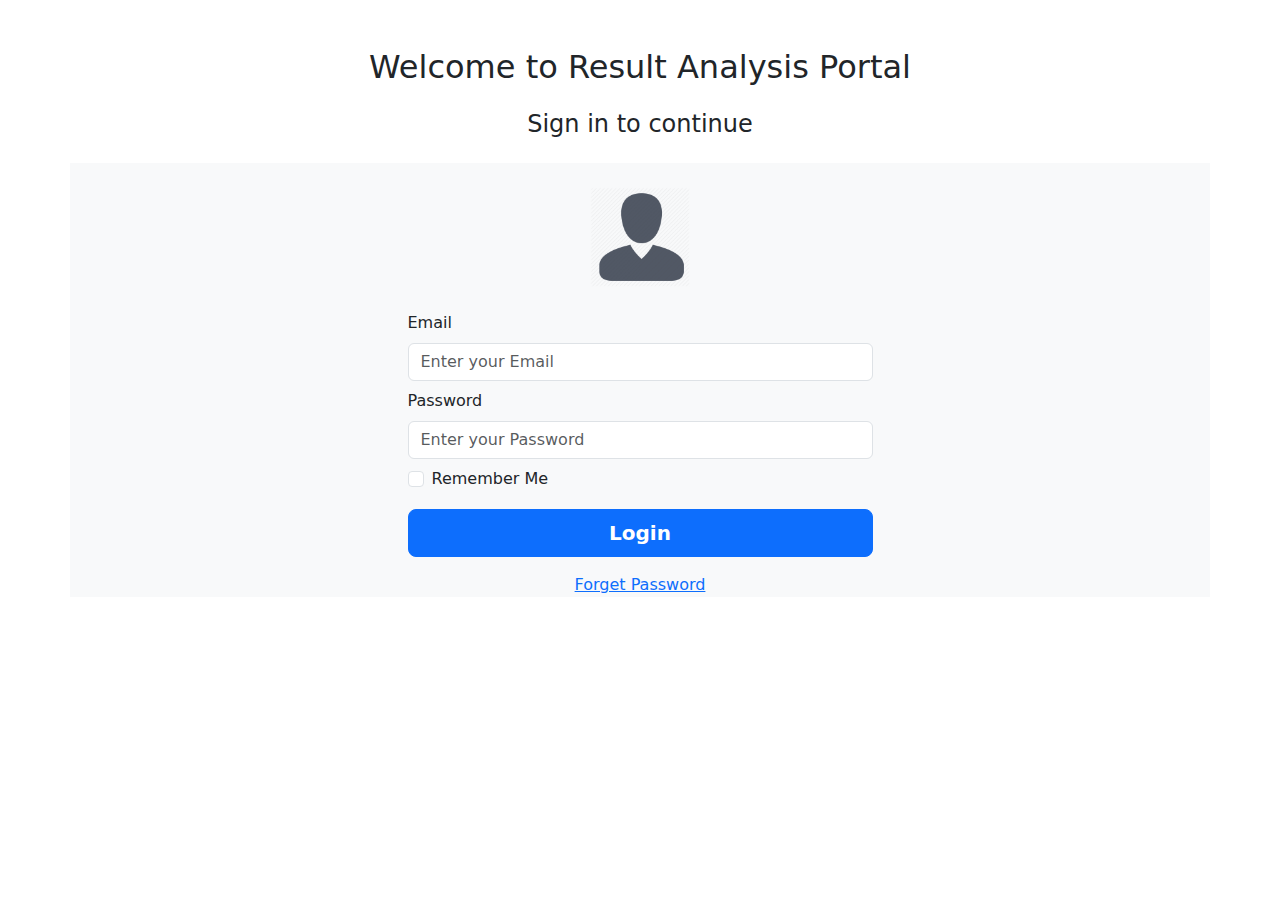
==== login-page.html @ 0b477982 "Login_page" ====
<!DOCTYPE html>
<html lang="en">

<head>
    <meta charset="UTF-8">
    <meta name="viewport" content="width=device-width, initial-scale=1.0">
    <title>Result Analysis Login_Page</title>
    <link rel="stylesheet" href="https://cdn.jsdelivr.net/npm/bootstrap@5.3.2/dist/css/bootstrap.min.css">
</head>

<body class="bg-light-emphsis">
    <div class="container">
        <h2 class="text-center mt-5">Welcome to Result Analysis Portal</h2>
        <h4 class="text-center my-4">Sign in to continue</h4>
        <div class="row bg-light d-flex justify-content-center">
            <div class="col-md-5 col-xxl-5 col-lg-5 my-4  text-center">
                <img src="user-login-icon-14.png" alt="" style="height: 100px;">
            </div>
            <div class="d-flex justify-content-center">
                <form action="#" class="col-md-5">
                    <div class="mb-2 ">
                        <label for="email" class="col-4 mb-2">Email</label>
                        <input type="email" name="#" id="#" class="form-control" placeholder="Enter your Email ">
                    </div>

                    <div class="mb-2 ">
                        <label for="password" class="col-4 mb-2">Password</label>
                        <input type="password" name="#" id="#" class="form-control" placeholder="Enter your Password">
                    </div>
                    
                    <div class="form-check form-check-inline">
                        <input class="form-check-input" type="checkbox" id="inlineCheckbox1" value="option1">
                        <label class="form-check-label" for="inlineCheckbox1">Remember Me</label>
                      </div>

                      <div class="d-flex justify-content-center my-3">
                        <button type="button" id="myButton" class="btn btn-lg btn-primary w-100 fw-bold fs-5">Login</button>
                    </div>

                    <div class="d-flex justify-content-center">
                        <a href="#">Forget Password</a>
                    </div>
                </form>
            </div>
        </div>
    </div>
</body>

</html>
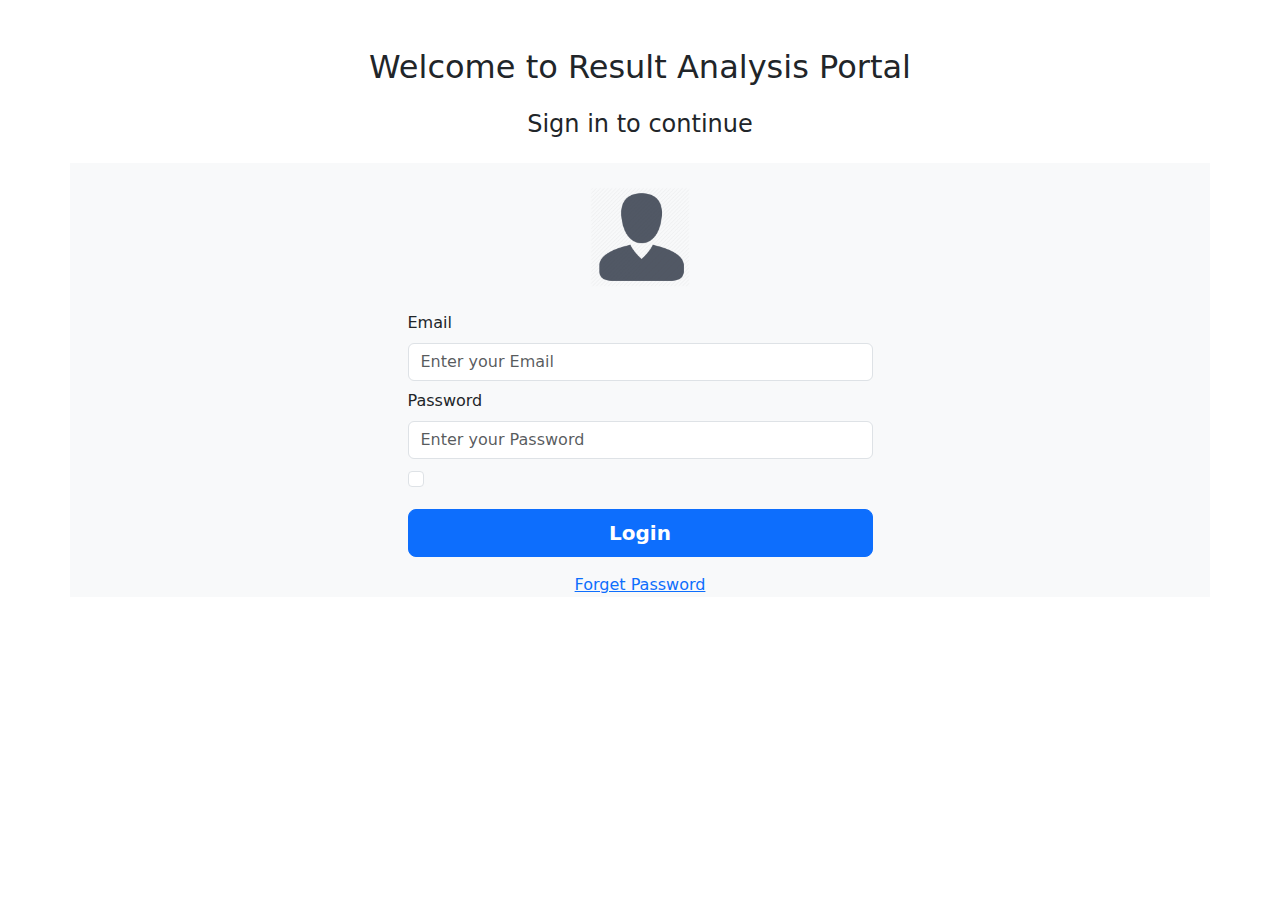
==== commit f328fbfa: "update" ====
--- a/login-page.html
+++ b/login-page.html
@@ -9,7 +9,7 @@
 </head>
 
 <body class="bg-light-emphsis">
-    <div class="container">
+    <div class="container mx-auto">
         <h2 class="text-center mt-5">Welcome to Result Analysis Portal</h2>
         <h4 class="text-center my-4">Sign in to continue</h4>
         <div class="row bg-light d-flex justify-content-center">
@@ -30,7 +30,7 @@
                     
                     <div class="form-check form-check-inline">
                         <input class="form-check-input" type="checkbox" id="inlineCheckbox1" value="option1">
-                        <label class="form-check-label" for="inlineCheckbox1">Remember Me</label>
+                        <label class="form-check-label" for="inlineCheckbox1"></label>
                       </div>
 
                       <div class="d-flex justify-content-center my-3">
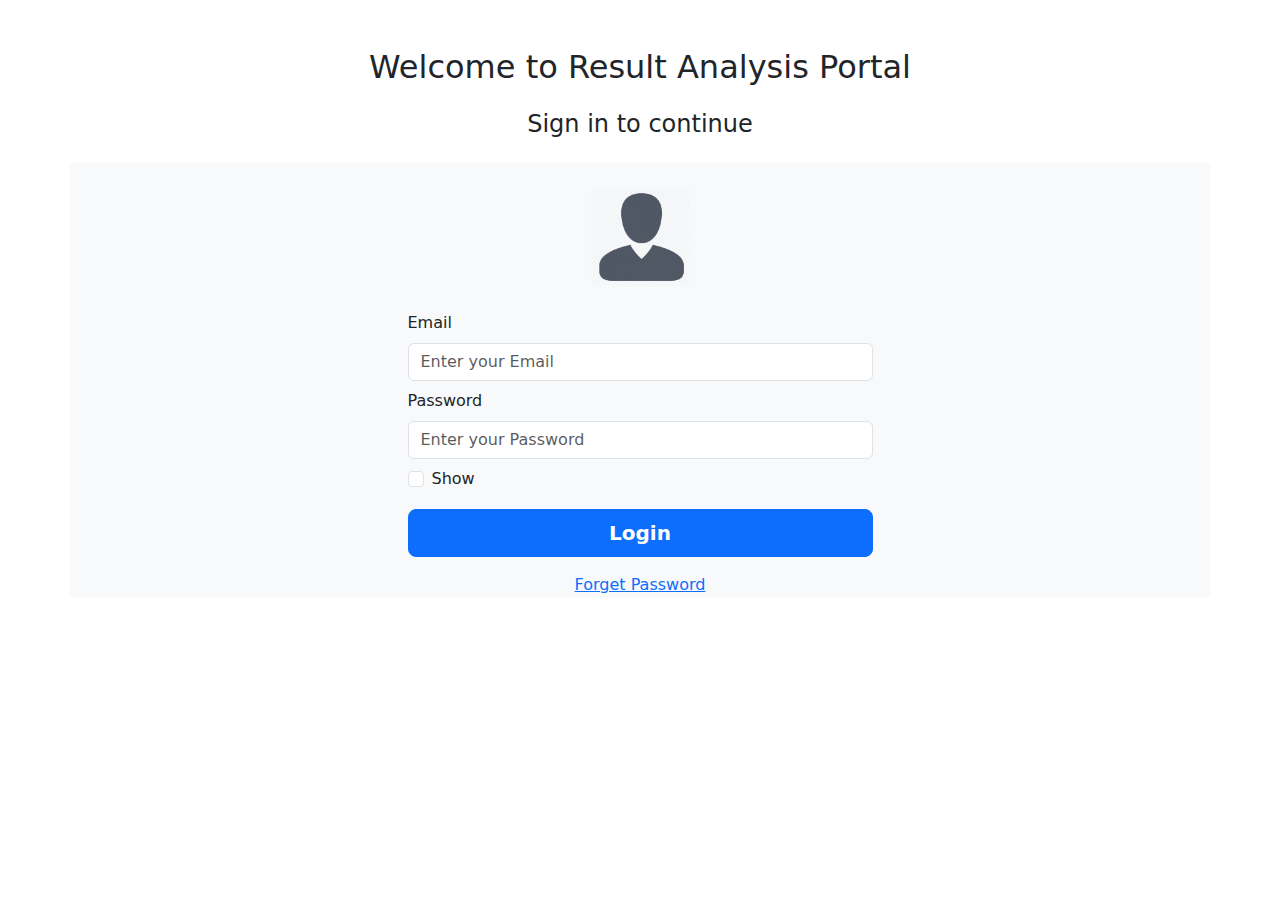
==== commit ef77b76d: "navbar" ====
--- a/login-page.html
+++ b/login-page.html
@@ -30,7 +30,7 @@
                     
                     <div class="form-check form-check-inline">
                         <input class="form-check-input" type="checkbox" id="inlineCheckbox1" value="option1">
-                        <label class="form-check-label" for="inlineCheckbox1"></label>
+                        <label class="form-check-label" for="inlineCheckbox1">Show</label>
                       </div>
 
                       <div class="d-flex justify-content-center my-3">
